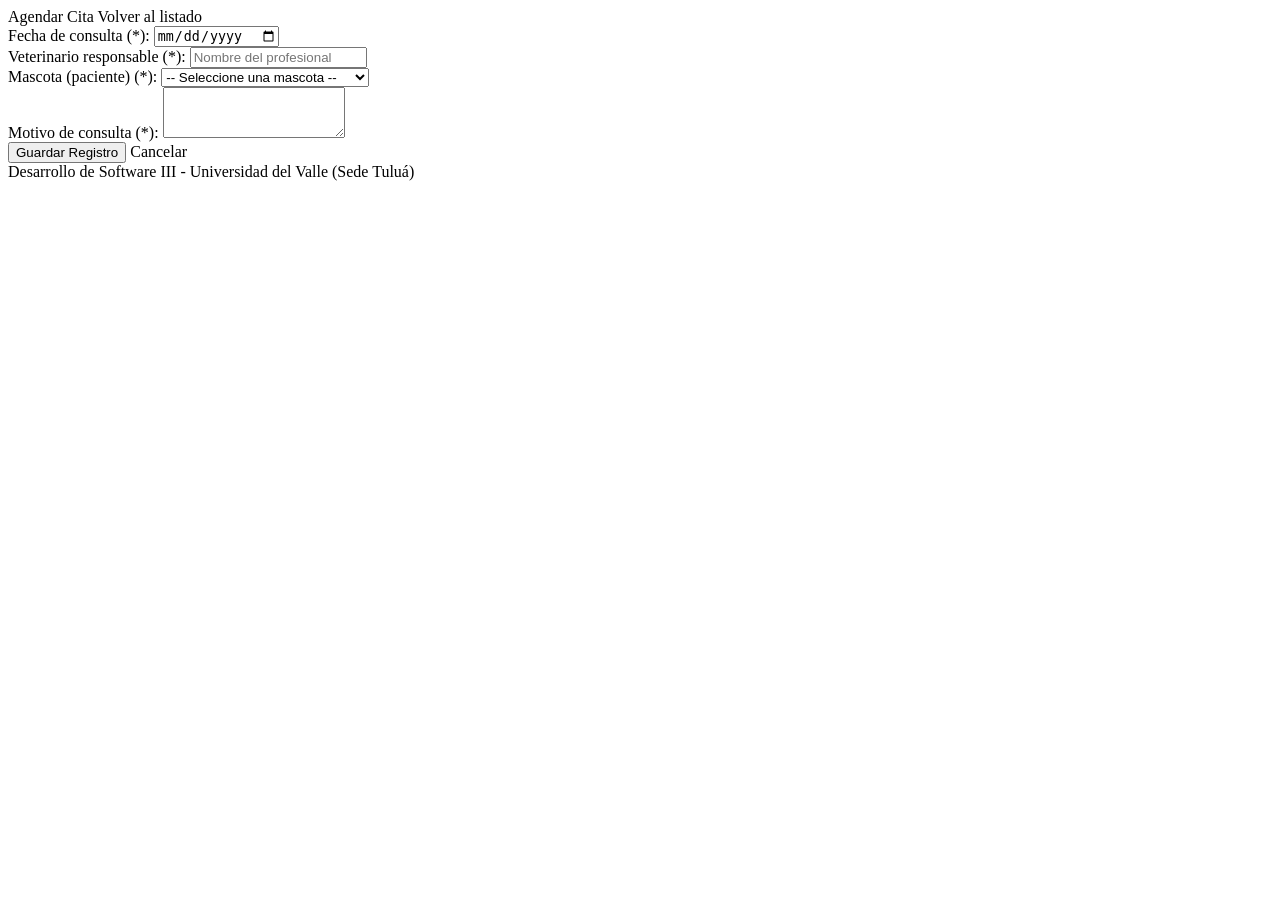
==== src/main/resources/templates/citas/form.html @ ff4abb32 "feat: Agregando style a la pagina" ====
<!DOCTYPE html>
<html lang="es" xmlns:th="http://www.thymeleaf.org">

<head>
    <meta charset="UTF-8">
    <title>Formulario Cita - Sistema de Gestión Veterinaria</title>
    <link rel="stylesheet" th:href="@{/css/style.css}">
</head>

<body>

<header th:replace="~{fragments/navbar :: navbar('citas')}"></header>

<div class="container">

    <div class="page-title">
        <span th:text="${cita.id == null ? 'Agendar Cita Médica' : 'Modificación de Cita Médica'}">Agendar Cita</span>
        <a th:href="@{/citas}" class="btn btn-secondary">Volver al listado</a>
    </div>

    <div class="form-panel">
        <form th:action="@{/citas/save}" th:object="${cita}" method="post">
            <input type="hidden" th:field="*{id}">

            <div class="form-row">
                <label for="fecha">Fecha de consulta (*):</label>
                <input type="date" id="fecha" th:field="*{fecha}" class="form-input" required>
            </div>

            <div class="form-row">
                <label for="veterinario">Veterinario responsable (*):</label>
                <input type="text" id="veterinario" th:field="*{veterinario}" class="form-input" placeholder="Nombre del profesional" required>
            </div>

            <div class="form-row">
                <label for="mascota">Mascota (paciente) (*):</label>
                <select id="mascota" th:field="*{mascota.id}" class="form-select" required>
                    <option value="">-- Seleccione una mascota --</option>
                    <option th:each="m : ${mascotas}"
                            th:value="${m.id}"
                            th:text="${m.nombre + ' (' + m.especie + ') - Dueño: ' + (m.dueno != null ? m.dueno.nombre : 'Sin dueño')}">
                        Firulais (Perro) - Dueño: Carlos
                    </option>
                </select>
            </div>

            <div class="form-row">
                <label for="motivo">Motivo de consulta (*):</label>
                <textarea id="motivo" th:field="*{motivo}" class="form-textarea" rows="3" required></textarea>
            </div>

            <div class="form-buttons">
                <button type="submit" class="btn btn-primary">Guardar Registro</button>
                <a th:href="@{/citas}" class="btn btn-secondary">Cancelar</a>
            </div>
        </form>
    </div>

    <div class="footer">
        Desarrollo de Software III - Universidad del Valle (Sede Tuluá)
    </div>

</div>

</body>
</html>
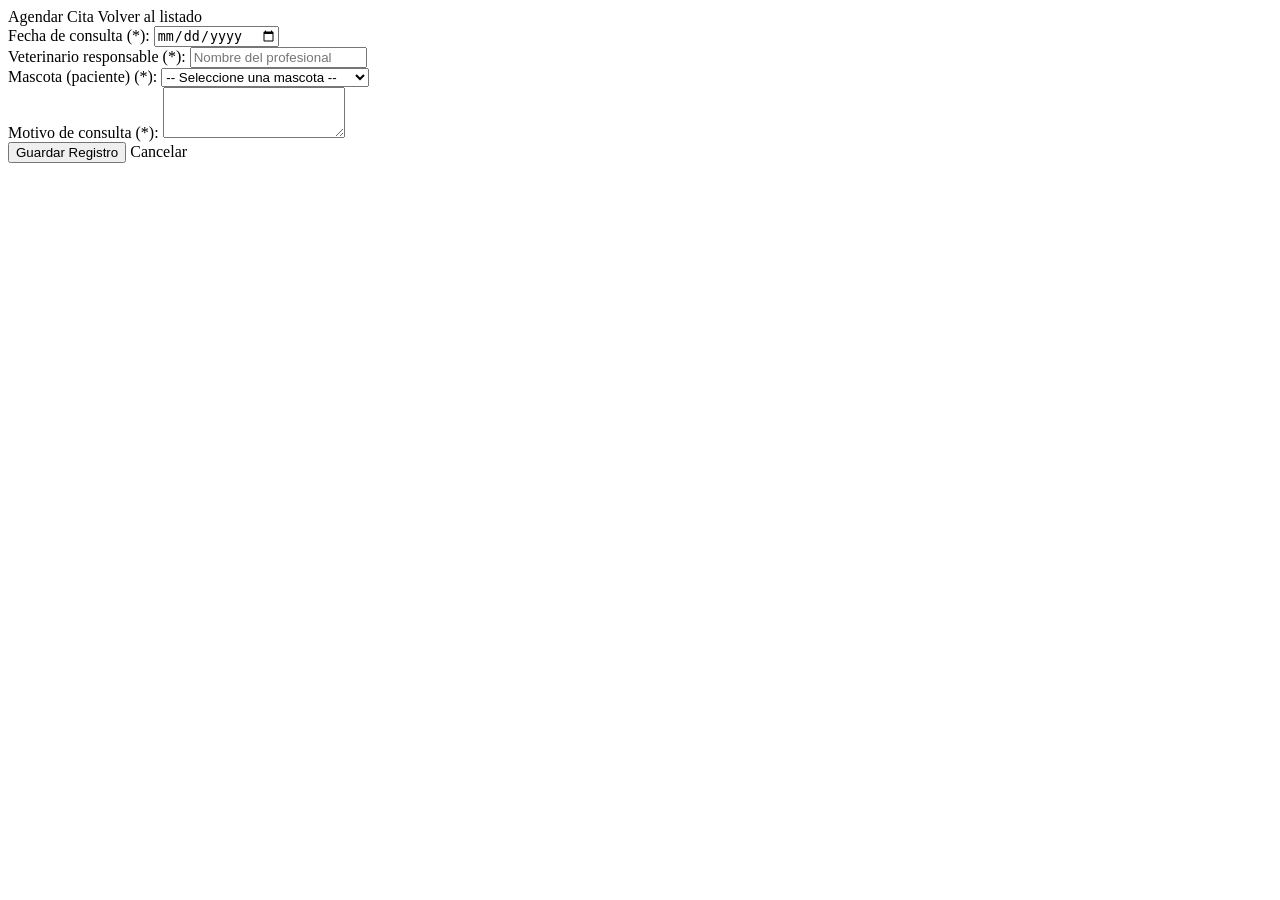
==== commit e053e098: "refactor(ui): rediseñar interfaz a estilo clasico con sidebar vertical y buscador en tiempo real" ====
--- a/src/main/resources/templates/citas/form.html
+++ b/src/main/resources/templates/citas/form.html
@@ -9,56 +9,58 @@
 
 <body>
 
-<header th:replace="~{fragments/navbar :: navbar('citas')}"></header>
+<header th:replace="~{fragments/sidebar :: topbar}"></header>
 
-<div class="container">
+<div class="main-wrapper">
 
-    <div class="page-title">
-        <span th:text="${cita.id == null ? 'Agendar Cita Médica' : 'Modificación de Cita Médica'}">Agendar Cita</span>
-        <a th:href="@{/citas}" class="btn btn-secondary">Volver al listado</a>
-    </div>
+    <aside th:replace="~{fragments/sidebar :: sidebar('citas')}"></aside>
 
-    <div class="form-panel">
-        <form th:action="@{/citas/save}" th:object="${cita}" method="post">
-            <input type="hidden" th:field="*{id}">
+    <main class="content-area">
 
-            <div class="form-row">
-                <label for="fecha">Fecha de consulta (*):</label>
-                <input type="date" id="fecha" th:field="*{fecha}" class="form-input" required>
-            </div>
+        <div class="page-title">
+            <span th:text="${cita.id == null ? 'Agendar Cita Médica' : 'Modificación de Cita Médica'}">Agendar Cita</span>
+            <a th:href="@{/citas}" class="btn btn-secondary">Volver al listado</a>
+        </div>
 
-            <div class="form-row">
-                <label for="veterinario">Veterinario responsable (*):</label>
-                <input type="text" id="veterinario" th:field="*{veterinario}" class="form-input" placeholder="Nombre del profesional" required>
-            </div>
+        <div class="form-panel">
+            <form th:action="@{/citas/save}" th:object="${cita}" method="post">
+                <input type="hidden" th:field="*{id}">
 
-            <div class="form-row">
-                <label for="mascota">Mascota (paciente) (*):</label>
-                <select id="mascota" th:field="*{mascota.id}" class="form-select" required>
-                    <option value="">-- Seleccione una mascota --</option>
-                    <option th:each="m : ${mascotas}"
-                            th:value="${m.id}"
-                            th:text="${m.nombre + ' (' + m.especie + ') - Dueño: ' + (m.dueno != null ? m.dueno.nombre : 'Sin dueño')}">
-                        Firulais (Perro) - Dueño: Carlos
-                    </option>
-                </select>
-            </div>
+                <div class="form-row">
+                    <label for="fecha">Fecha de consulta (*):</label>
+                    <input type="date" id="fecha" th:field="*{fecha}" class="form-input" required>
+                </div>
 
-            <div class="form-row">
-                <label for="motivo">Motivo de consulta (*):</label>
-                <textarea id="motivo" th:field="*{motivo}" class="form-textarea" rows="3" required></textarea>
-            </div>
+                <div class="form-row">
+                    <label for="veterinario">Veterinario responsable (*):</label>
+                    <input type="text" id="veterinario" th:field="*{veterinario}" class="form-input" placeholder="Nombre del profesional" required>
+                </div>
 
-            <div class="form-buttons">
-                <button type="submit" class="btn btn-primary">Guardar Registro</button>
-                <a th:href="@{/citas}" class="btn btn-secondary">Cancelar</a>
-            </div>
-        </form>
-    </div>
+                <div class="form-row">
+                    <label for="mascota">Mascota (paciente) (*):</label>
+                    <select id="mascota" th:field="*{mascota.id}" class="form-select" required>
+                        <option value="">-- Seleccione una mascota --</option>
+                        <option th:each="m : ${mascotas}"
+                                th:value="${m.id}"
+                                th:text="${m.nombre + ' (' + m.especie + ') - Dueño: ' + (m.dueno != null ? m.dueno.nombre : 'Sin dueño')}">
+                            Firulais (Perro) - Dueño: Carlos
+                        </option>
+                    </select>
+                </div>
 
-    <div class="footer">
-        Desarrollo de Software III - Universidad del Valle (Sede Tuluá)
-    </div>
+                <div class="form-row">
+                    <label for="motivo">Motivo de consulta (*):</label>
+                    <textarea id="motivo" th:field="*{motivo}" class="form-textarea" rows="3" required></textarea>
+                </div>
+
+                <div class="form-buttons">
+                    <button type="submit" class="btn btn-primary">Guardar Registro</button>
+                    <a th:href="@{/citas}" class="btn btn-secondary">Cancelar</a>
+                </div>
+            </form>
+        </div>
+
+    </main>
 
 </div>
 
